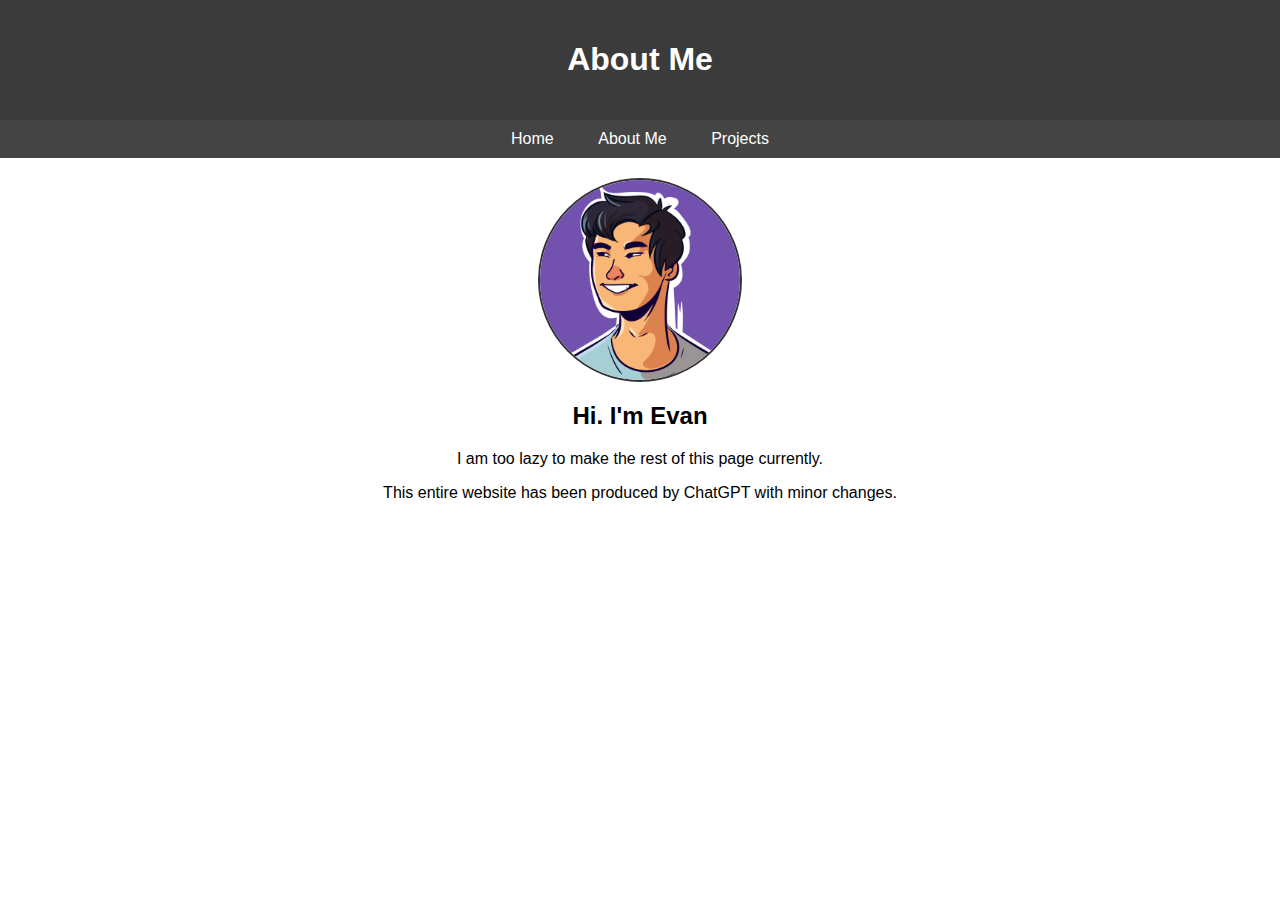
==== about.html @ f9b76745 "Pending changes exported from your codespace" ====
<!DOCTYPE html>
<html lang="en">
<head>
    <meta charset="UTF-8">
    <meta name="viewport" content="width=device-width, initial-scale=1.0">
    <title>About Me - Your Personal Website</title>
    <link rel="stylesheet" type="text/css" href="styles.css">
</head>
<body>
    <header>
        <h1>About Me</h1>
    </header>
    <nav>
        <a href="index.html">Home</a>
        <a href="about.html">About Me</a>
        <a href="projects.html">Projects</a>
    </nav>
    <div class="container">
        <!-- Content for the "About Me" page -->
        <div class="profile-picture">
            <img src="allulogo1.png" alt="Your Image Description" width="200">
        </div>
        <h2>Hi. I'm Evan</h2>
        <p>I am too lazy to make the rest of this page currently.</p>
        <p>This entire website has been produced by ChatGPT with minor changes.</p>
    </div>
</body>
</html>
---- styles.css ----
body {
    font-family: Arial, sans-serif;
    margin: 0;
    padding: 0;
}
header {
    background-color: #3b3b3b;
    color: #fff;
    padding: 20px;
    text-align: center;
}
nav {
    background-color: #444;
    padding: 10px 0;
    text-align: center;
}
nav a {
    color: #fff;
    text-decoration: none;
    margin: 0 20px;
}
nav a:hover {
    text-decoration: underline;
}

.center-image {
    text-align: center;
}

.container {
    max-width: 800px;
    margin: 0 auto;
    padding: 20px;
    text-align: center; /* Center-align the text */
}

/* Center-align the h2 and p elements within the .container */
.container h2
{
    text-align: center;
}
.container p {
    text-align: center;
}
.profile-picture {
    width: 200px; /* Adjust the width as needed */
    height: 200px; /* Set the same height as width for a perfect circle */
    border-radius: 50%;
    overflow: hidden; /* Hide any image overflow outside the circle */
    margin: 0 auto; /* Center the image horizontally */
    border: 2px solid #333; /* Add a border around the circle */
}
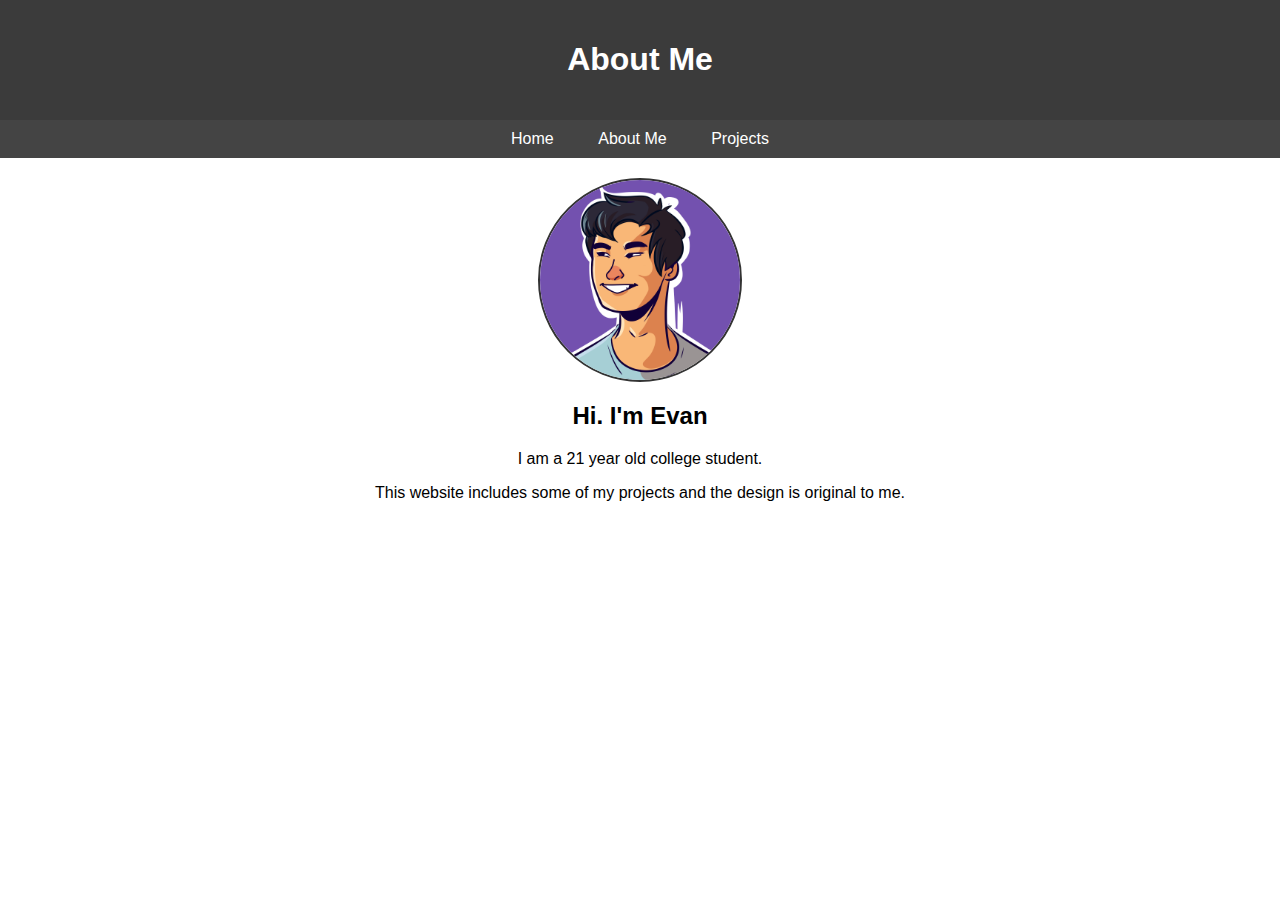
==== commit 3bf4638d: "Update about.html" ====
--- a/about.html
+++ b/about.html
@@ -21,8 +21,9 @@
             <img src="allulogo1.png" alt="Your Image Description" width="200">
         </div>
         <h2>Hi. I'm Evan</h2>
-        <p>I am too lazy to make the rest of this page currently.</p>
-        <p>This entire website has been produced by ChatGPT with minor changes.</p>
+        <p>I am a 21 year old college student. </p>
+        <p>This website includes some of my projects and the design is original to me.</p>
+    
     </div>
 </body>
-</html>+</html>
